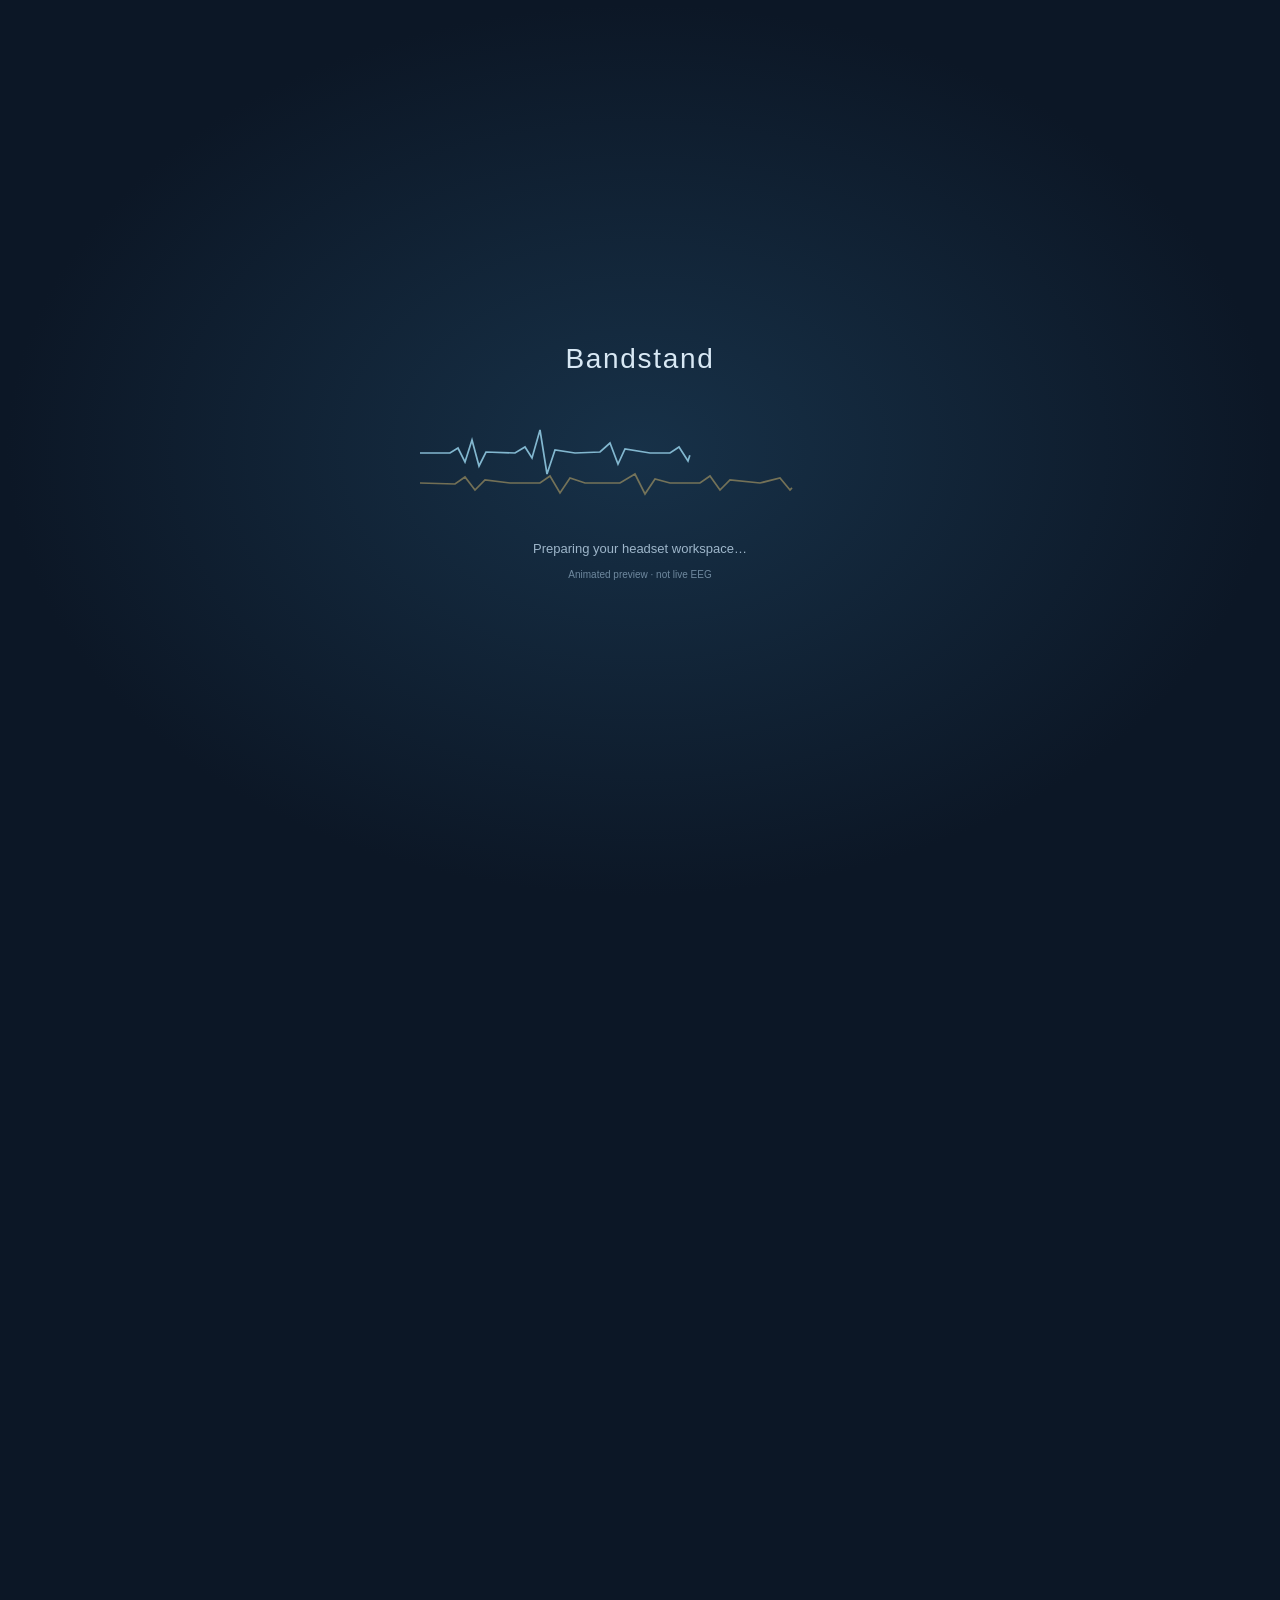
==== web/index.html @ f0ea5f8c "Publish exact audited source for desktop build 6" ====
<!doctype html><html lang="en"><head><meta charset="utf-8"><meta name="viewport" content="width=device-width,initial-scale=1"><title>Bandstand</title><link rel="icon" type="image/png" href="/favicon.png"><link rel="stylesheet" href="/style.css?v=29"></head><body class="journey-theme app-loading">
<style>body.app-loading{background:#0c1726}body.app-loading>:not(#startupScreen):not(script):not(style){visibility:hidden!important}body.app-loading dialog::backdrop{background:transparent}#startupScreen{position:fixed;inset:0;z-index:99999;display:grid;place-content:center;text-align:center;background:radial-gradient(ellipse at center,#173148,#0c1726 70%);color:#d8e8f4;font-family:-apple-system,sans-serif}#startupScreen h1{font-size:28px;font-weight:500;letter-spacing:.06em}#startupScreen p{font-size:13px;color:#9eb6ca}#startupScreen small{font-size:10px;color:#6f899f}#startupScreen svg{width:min(440px,80vw);height:90px;margin:20px auto}#startupScreen path{fill:none;stroke:#82b7cf;stroke-width:1.7;stroke-dasharray:450;animation:startup-wave 2.8s linear infinite}#startupScreen path:nth-child(2){stroke:#e6c572;opacity:.45;animation-delay:-1.4s}@keyframes startup-wave{from{stroke-dashoffset:900}to{stroke-dashoffset:0}}@media(prefers-reduced-motion:reduce){#startupScreen path{animation:none}}body:not(.app-loading) #startupScreen{display:none}</style>
<section id="startupScreen" role="status" aria-live="polite"><img class="startup-logo" src="/bandstand-logo.png" alt=""><h1>Bandstand</h1><svg viewBox="0 0 440 90" aria-hidden="true"><path d="M0 35 L30 35 38 30 45 44 52 22 59 48 66 34 95 35 105 29 112 40 120 12 127 56 135 32 155 35 180 34 190 25 198 46 205 31 230 35 250 35 259 29 268 43 276 18 284 52 292 34 320 35 340 28 348 44 356 26 364 39 390 35 440 35"/><path d="M0 65 L35 66 45 59 55 72 65 62 90 65 120 65 130 58 140 75 150 60 165 65 200 65 215 56 225 76 235 61 250 65 280 65 290 58 300 72 310 62 340 65 360 60 370 72 380 61 395 65 440 65"/></svg><p id="startupMessage">Preparing your headset workspace…</p><small>Animated preview · not live EEG</small></section>
<aside><a class="brand" href="/"><span class="brand-mark">m</span> Bandstand</a><div class="eyebrow">PERSONAL NEUROSCIENCE LAB</div><nav><button id="typingNav" class="nav"><span>⌨</span> Writing decoder</button><button class="nav active" data-mode="erp"><span>∿</span> Event-related potentials</button><button class="nav" data-mode="tf"><span>▥</span> Time–frequency</button><button class="nav" data-mode="bio"><span>◉</span> Biofeedback</button><div class="nav-rule"></div><button class="nav" id="libraryNav"><span>▦</span> Stimulus library</button><button class="nav" id="developerNav"><span>◉</span> Artifact trainer</button><button class="nav" id="sessionsNav"><span>↗</span> Saved sessions</button></nav><div hidden><div id="sourcePill"></div><select id="source"><option value="live">Live</option><option value="simulation">Simulation</option></select></div></aside>
<main><header><div><span class="eyebrow">WORKSPACE / <span id="modeCrumb">ERP</span></span><h1 id="pageTitle">A window into your brain.</h1><p id="pageSubtitle">Design an experiment. Find your signal. Watch the response unfold.</p></div></header>
<div id="simulationBanner" class="simulation hidden">SIMULATION • All signals and effects are synthetic. This is not a headset recording.</div>
<section class="connection panel"><div class="connection-main"><span id="connectionDot" class="status-dot"></span><div><strong id="connectionTitle">Starting Bandstand…</strong><p id="connectionMessage">Please wait while the local service starts. Bluetooth controls will be ready shortly.</p></div></div><div id="contacts" class="contacts"></div><button id="connectMuse" class="primary connection-loading" disabled aria-busy="true">Starting Bandstand…</button><button id="disconnectMuse" hidden>Disconnect</button><a id="previewSource" href="/?preview=1">Preview synthetic EEG</a></section>
<section id="typingWorkspace" class="hidden">
<section class="panel" id="writingSetup"><div class="panel-heading"><div><span class="eyebrow">1 · RECORDING</span><h2>Prepare your recording</h2></div><span id="typingStatus" class="muted">Ready when you are</span></div><p id="typingRequirements" class="muted">Requires live EEG, typing access, and no other recording in progress. Review electrode contact below.</p><div id="writingSignalSlot"></div><div id="typingModes" class="typing-modes" role="group" aria-label="Where to write"><button id="typingModeEditor" type="button" aria-pressed="false">Write in Bandstand app</button><button id="typingModeSystem" type="button" aria-pressed="true">Write across all apps</button></div><textarea id="writingEditor" aria-label="Write in Bandstand" placeholder="Start recording, then write here. Your text is saved locally." rows="8" hidden readonly></textarea><input id="typingCapture" type="hidden" value="system"><div class="writing-controls"><button id="typingStart" class="primary">Start recording</button><button id="typingStop" class="danger hidden">Stop &amp; save</button><button id="typingExport" disabled>Export recording</button><span id="typingCounts" class="muted"></span></div><p id="typingAccess" class="muted"></p><button id="typingCheckAccess">Check access</button></section>
<section id="writingAnalysis" class="dataset-section"><div class="panel-heading"><div><span class="eyebrow">2 · DATASET + LIVE ANALYSIS</span><h2>Your writing, accumulated</h2></div><button id="typingRestart" title="Keeps your personal dataset; starts another session.">Continue recording</button></div><div class="decoder-stats" id="typingProgress"></div><div class="writing-layout"><section class="panel performance-panel"><span class="eyebrow">HOW WELL DOES IT WORK?</span><h2 id="performanceHeadline">Testing your decoder</h2><p id="performanceSummary"></p><button id="typingUpdateTest">Update test</button><p id="typingTestStatus" class="muted"></p><div id="performanceBars"></div><h3>Performance as training data grows</h3><canvas id="learningCurve" height="250" aria-label="Decoder accuracy versus number of training phrases"></canvas><p id="learningCurveNote" class="muted"></p><p class="muted">Test: choose the phrase you wrote from four options, using EEG the model did not train on. Random guessing gets about 1 in 4 right. This is a test score, not the chance that the live phrase is correct.</p></section>
<section class="panel prediction-panel"><span class="eyebrow">SUGGESTED GIST · ULTRA-TENTATIVE</span><div class="inference-tabs" role="tablist" aria-label="Inference display"><button id="inferenceBest" role="tab" aria-selected="true">Best inferences</button><button id="inferenceAll" role="tab" aria-selected="false">All inferences</button></div><h2 id="typingPrediction">Collecting evidence</h2><details id="gistMatches"><summary>Supporting phrase matches</summary><p class="muted">Shared wording from retrieved matches; not a separately validated meaning decoder.</p><div id="gistMatchList"></div></details><div id="semanticCandidates"></div><div id="inferenceHistory" class="inference-history"></div><p id="typingPredictionNote">Waiting for usable examples of recurring words.</p></section></div>
<details class="panel"><summary>Additional context &amp; model assumptions</summary><div class="prediction-divider"></div><input id="typingWindow" type="hidden" value="context"><label>EEG history<select id="typingHistory"><option value="10">10 seconds</option><option value="30" selected>30 seconds</option><option value="60">60 seconds</option></select></label><label>Inference cutoff<select id="typingDelay"><option value="0">At the first letter</option><option value="1">One second after the first letter</option></select></label><p class="muted">EEG ending at the selected first-word cutoff is summarized at multiple time scales. A compact model maps it into a semantic embedding. Noisy channels remain masked.</p><details><summary>Across-app capture</summary><p class="muted">Starts only when you press Start. A menu-bar indicator provides Stop & save. Captures new keyboard input in accessible text fields; skips password/protected fields, terminals, clipboard/paste, and unsupported composition. After switching fields or using a shortcut, the first partial word is skipped until a space. Words are reconstructed from keys, so another app’s autocorrection is not observed. Everything stays local.</p></details><p id="typingStorage" class="muted">All text and EEG stay on this computer.</p><h3>Technical evaluation</h3><p id="typingEvidence"></p><p>Free writing only. A frozen local MiniLM encoder supplies 384-dimensional phrase targets. A regularized EEG model predicts that space; results retrieve earlier phrases rather than generate new text. Candidate cosine similarities are not probabilities. Unvalidated matches are marked explicitly.</p><p>Later phrases are evaluated after a 60-second gap against mean-embedding, previous-text and channel-quality baselines. Exact phrase repeats are excluded from validation. Motor and eye activity may still contribute; passing these checks does not establish thought decoding.</p><p>Training reads individual EEG files from disk, uses all eligible archived sessions through a local feature and embedding cache, and runs in a separate CPU process with one compute thread, batches of eight text embeddings, a 1.5 GiB worker memory watchdog and a three-minute time limit. New continuous EEG uses lossless gzip. Recording stops below 10 GiB free; no recordings are automatically deleted.</p><a href="https://huggingface.co/sentence-transformers/all-MiniLM-L6-v2" target="_blank" rel="noreferrer">Local embedding model</a></details></section>
</section><div class="steps"><span class="current">01 <b>Design</b></span><span>02 <b>Check signal</b></span><span>03 <b>Record & explore</b></span></div>
<section id="designSection"><div class="section-heading"><div><h2>Choose your experiment</h2><p>Source-linked protocols, adapted to your headset.</p></div><span id="protocolCount" class="muted"></span></div><div id="protocols" class="protocol-grid"></div>
<div class="workspace-grid"><section class="panel setup"><div class="panel-heading"><h2 id="selectedTitle">Experiment setup</h2><span class="pill">01 / DESIGN</span></div><p id="protocolDescription"></p><div class="form-grid"><label>Trials / blocks<input id="trialCount" type="number" min="20" max="1000" value="120"></label><label>Minimum usable / condition<input id="minimum" type="number" min="10" max="500" value="10"></label><label>Primary measurement<select id="metric"><option value="amplitude">Mean amplitude</option><option value="latency">Peak latency</option></select></label><label>Analysis window (ms / ERP, s / TF)<div class="input-pair"><input id="windowStart" type="number" step="1" aria-label="Window start"><input id="windowEnd" type="number" step="1" aria-label="Window end"></div></label></div>
<div id="bandFields" class="form-grid hidden"><label>Frequency band<select id="tfBandPreset"><option value="8,13">Alpha · 8–13 Hz</option><option value="13,20">Low beta · 13–20 Hz</option><option value="20,30">High beta · 20–30 Hz</option><option value="custom">Custom</option></select></label><label>Band low (Hz)<input id="bandLow" type="number" value="8" min="2" max="39"></label><label>Band high (Hz)<input id="bandHigh" type="number" value="13" min="3" max="40"></label></div>
<div id="customFields" class="form-grid hidden"><label>Condition A<input id="conditionA" value="Meditation" maxlength="80"></label><label>Condition B<input id="conditionB" value="Lecture questions" maxlength="80"></label></div>
<div id="expertiseFields" class="form-grid hidden"><label>Most knowledgeable<select id="expertHigh"></select></label><label>Least knowledgeable<select id="expertLow"></select></label></div>
<div id="bioFields" class="hidden"><label>Training duration (seconds)<input id="trainingSeconds" type="number" min="30" max="1800" value="120"></label><p class="muted">Five math problems before and after. 30-second resting pre/post measurements. Keep eyes open throughout.</p></div>
<label class="label">Analysis electrodes</label><div id="electrodes" class="electrode-picks"></div><p id="electrodeWarning" class="warning hidden">Selected electrodes differ from this protocol’s Muse default. The expected effect may be weaker or absent.</p>
<details><summary>Signal cleaning & artifact thresholds</summary><p class="muted">60 Hz notch (Q=30), causal 0.1–30 Hz ERP filter. Defaults are provisional Muse heuristics; inspect and adjust before a session. Changes are saved with the recording.</p><div id="thresholds" class="form-grid"></div></details>
<details><summary>Display size & timing controls</summary><div class="form-grid"><label>Viewing distance (cm)<input id="distance" type="number" value="60" min="20" max="150"></label><label>Screen width (cm)<input id="screenWidth" type="number" value="30" min="10" max="200"></label><label>Stimulus angle (degrees)<input id="angle" type="number" value="5" step="0.1" min="1" max="20"></label><label>Audio gain (0–0.2)<input id="audioGain" type="number" value="0.04" step="0.01" min="0" max="0.2"></label></div><p class="muted">Measure the screen and distance. Digital RGB, mean luminance and contrast are controlled; physical luminance and sound pressure need external calibration. Frame/audio markers and clock uncertainty are exported. Physical onset and BLE delay are uncalibrated.</p></details>
<div class="start-row"><button id="start" class="primary">Check signal & begin <span>→</span></button><button id="stop" class="danger hidden">End session</button><span id="readiness" class="muted">Waiting for data</span></div></section>
<section class="panel protocol-notes"><div class="panel-heading"><h2>Protocol notes</h2><span>↗</span></div><div id="protocolNotes"></div><div id="sources"></div></section></div></section>
<section id="developerPanel" class="panel hidden"><div class="panel-heading"><h2>Artifact trainer · not available yet</h2><button id="developerClose">Close</button></div><p>Collect labeled examples for the next annotation revision. Each action has a reading break, quiet fixation, a 3-second countdown, and 20 seconds of movement. Short ticks pace the movement; a long beep means stop and return to the center +. Then rest before reading the next instructions. Turn your sound on; starting plays a test beep. The full set takes about 4 minutes. Labels record what was requested; they do not confirm what you did.</p><div class="inline"><label>Action<select id="developerAction"><option value="all">All six actions · guided sequence</option><option value="jaw_clench">Jaw clench</option><option value="saccade">Horizontal saccade</option><option value="blink">Blink</option><option value="tongue_movement">Tongue movement</option><option value="head_rotation">Head rotation</option><option value="look_up_down">Look up and down</option></select></label><button id="developerFree" disabled title="Not available yet" class="primary">Record anything</button><button id="developerStart" disabled title="Not available yet" class="primary">Start guided calibration</button><button id="developerStop" class="hidden">Stop & save partial</button></div><p class="muted">Record anything starts immediately, without cues. Stop when finished (10-minute limit), then tell me what you recorded.</p><p id="renderRate" class="muted">Measuring display frame rate…</p><p id="developerInstruction" class="calibration-instruction">Read each action before starting. During the action, follow the ticks until the long stop beep.</p><h3 id="developerCue">Choose an action, then record.</h3><div class="gaze-targets"><span data-gaze="up">↑</span><div><span data-gaze="left">←</span><b data-gaze="center">+</b><span data-gaze="right">→</span></div><span data-gaze="down">↓</span></div><p id="developerResult" class="muted">Examples and comparisons with rest are saved locally in data/developer.</p></section>
<section id="signalPanel" class="panel signal-panel"><div class="panel-heading"><div><h2>Live signal</h2><p>Continuous EEG · µV · last 8 seconds · 150 ms display buffer · shaded boundaries are estimates</p></div><div class="inline"><select id="traceMode" aria-label="Trace view"><option value="all">All electrodes</option><option value="selected">Selected electrodes</option><option value="average">Average of selected</option></select><span class="pill">60 Hz NOTCH</span></div></div><div class="contact-summary"><strong>Estimated electrode contact · green: signal available · yellow: noisy · red: check contact</strong><span>Impedance (kΩ): not available through this connection</span></div><div id="contactReadout" class="contact-readout"></div><p class="muted">FPz reference (CMS) · DRL / ground: separate waveforms unavailable through this connection. All four traces are relative to FPz.</p><p id="motionReadout" class="muted">Motion sensors: waiting</p><p class="muted">Dotted lines at a row’s edge indicate off-scale amplitude. Annotations under 150 ms are hidden visually; raw signals and detections are retained.</p><p class="artifact-key" title="Eye · muscle/movement · contact/signal quality (not measured impedance). Hover over the trace for event details.">👁 Eye movements · 💢 Muscle tension / movement · <span style="color:#92969b">●</span> Electrode contact / noise</p><canvas id="trace" height="320"></canvas><div id="traceEmpty" class="empty-overlay">Your signal will appear here when the headset is connected.</div><div class="chart-footer"><span>TP9 <i class="legend teal"></i> AF7 <i class="legend blue"></i> AF8 <i class="legend gold"></i> TP10 <i class="legend purple"></i></span><span id="loss">No samples received</span></div><p class="muted">* Signal was unclear. Action labels are inferred from your calibration and remain provisional.</p><div id="signalArtifact" class="artifact-label hidden" role="status"></div></section>
<section id="recordSection" class="hidden"><div class="section-heading"><div><h2>Watch the response unfold</h2><p id="sessionSummary">Ready to record</p></div><div class="export-actions"><a href="/api/export/raw">Raw + events ↗</a><a href="/api/export/processed">Processed ↗</a><a href="/api/export/pdf" target="_blank">PDF report ↗</a></div></div><div class="results-grid"><section class="panel"><div class="panel-heading"><h2 id="erpTitle">Stimulus-locked response</h2><span class="pill">95% POINTWISE CI</span></div><canvas id="erp" height="300"></canvas><p class="muted">Recent trials fade with age. From 10 accepted trials per condition: gray trials, colored mean ± pointwise 95% t interval.</p></section><section class="panel"><div class="panel-heading"><h2>Condition comparison</h2><span class="pill gold-pill">EXPLORATORY</span></div><canvas id="stats" height="300"></canvas><div id="statsText" class="stats-text">Waiting for usable trials.</div><p class="muted">Within-person Welch t-test after each usable trial; repeated looks are uncorrected. Trials are not independent participants.</p></section></div><section id="tfPanel" class="panel hidden"><div class="panel-heading"><h2>Time–frequency power</h2><span class="pill">1 s HANN · 125 ms HOP</span></div><div class="tf-grid"><div><h3 id="tfLabelA">Condition A</h3><canvas id="tfA" height="230"></canvas></div><div><h3 id="tfLabelB">Condition B</h3><canvas id="tfB" height="230"></canvas></div><div><h3>B − A</h3><canvas id="tfDiff" height="230"></canvas></div></div><p class="muted">Absolute log power: dB re 1 µV²/Hz. Difference: difference of condition-mean log power. Edge windows and transitions are visible; primary band analysis excludes the first 2 s by default.</p></section><section class="panel"><div class="panel-heading"><h2>Trial quality</h2><span id="trialProgress"></span></div><div id="counts" class="counts"></div><details><summary>Rejection log</summary><div id="rejections"></div></details></section></section>
<footer>BANDSTAND <span>Local acquisition. Transparent methods. Exploratory results.</span><span id="clockStatus">Clock not yet synchronized</span></footer></main>
<div id="toast" role="status" class="toast hidden"></div>
<dialog id="preflight"><section class="preflight-section"><h2 class="preflight-title">Task instructions: <span id="preflightInstruction"></span></h2></section><section class="preflight-section"><h2 class="preflight-title">Headset setup</h2><details id="preflightTroubleshoot"><summary id="preflightWarning">Channel status</summary><div id="preflightChannels" aria-label="Live channel quality"></div><p id="preflightDetails"></p><p>Adjust the band, move hair away from the ear contacts, and relax your jaw. Let blinks and movement settle. You can continue with noisy channels; trial rejection remains active.</p></details></section><div id="preflightQuality" class="warning" role="status" aria-live="polite" hidden></div><div class="button-row"><button id="cancelPreflight" autofocus>Back</button><button id="confirmStart" class="primary">Start recording</button></div></dialog>
<dialog id="library"><div class="panel-heading"><h2>Stimulus library</h2><button id="closeLibrary">Close</button></div><p>Visual, auditory and naturalistic task catalog. The built-in circles, arrows and tones are ready. Photographic tasks require documented image assets.</p><table><thead><tr><th>Set</th><th>Controls / status</th></tr></thead><tbody><tr><td>Circles · oddball</td><td>Source RGB, fixed size, randomized 800–1200 ms presentations</td></tr><tr><td>Tones · auditory oddball</td><td>1000 / 1500 Hz, 100 ms, equal gain, 5 ms ramps</td></tr><tr><td>Faces / cars</td><td>ERP CORE source-linked import; 20+ unique images per category required</td></tr><tr><td>Birds / dogs / car models</td><td>Expertise categories; self-rating plus documented local imports</td></tr><tr><td>Food / plants / instruments / aircraft / chess</td><td>Exploratory expertise extensions; not claimed to replicate car studies</td></tr><tr><td>Natural scenes / custom situations</td><td>Custom labeled TF blocks; control eye state, speech, movement and lighting</td></tr></tbody></table><h3>Import and standardize images</h3><p class="muted">Images are converted to grayscale, fitted without distortion, padded to 512 × 512, and normalized to target digital mean 0.5 and RMS contrast 0.18. Achieved values and clipping are saved. This alone does not establish publication-level matching of spatial frequency, content or familiarity.</p><div class="form-grid"><label>Category<select id="importCategory"></select></label><label>Publication / source URL<input id="importSource" placeholder="Source or publication"></label><label>License / reuse terms<input id="importLicense" placeholder="e.g. CC BY-SA 4.0"></label><label>Images<input id="importFiles" type="file" accept="image/*" multiple></label></div><button id="importButton" class="primary">Import selected images</button><p id="importStatus"></p><div id="libraryAssets"></div><p><a href="https://erpinfo.org/erp-core" target="_blank" rel="noreferrer">ERP CORE official stimuli & license ↗</a></p></dialog>
<dialog id="history"><div class="panel-heading"><h2>Saved sessions</h2><button id="closeHistory">Close</button></div><div id="historyList"></div></dialog>
<div id="stage" class="hidden"><div class="stage-top"><span id="stageSource">LIVE RECORDING</span><span id="stageProgress"></span><button id="stageStop">End session · Esc</button></div><div id="stimulus">+</div><div id="bioMeter" class="hidden"><div id="bioFill"></div><span id="bioValue">Calibrating</span></div><div id="behaviorBox" class="hidden"><input id="mathAnswer" type="number" aria-label="Answer" placeholder="Your answer"><button id="mathSubmit">Submit</button></div><div id="stageInstruction"></div><div class="stage-bottom"><span id="stageContact">Keep still · relax your jaw</span><span id="stageTrials"></span></div></div>
<script src="/enrollment.js"></script><script src="/tf-view.js"></script><script src="/disclosure.js"></script><script src="/app.js?v=29"></script><script src="/inference-feed.js?v=29"></script><script src="/workspace.js?v=29"></script><script src="/redaction.js?v=29"></script><script src="/typing.js?v=29"></script><script src="/mind-demo.js"></script><script src="/personal.js"></script><script src="/layout.js"></script><script src="/journey.js"></script></body></html>
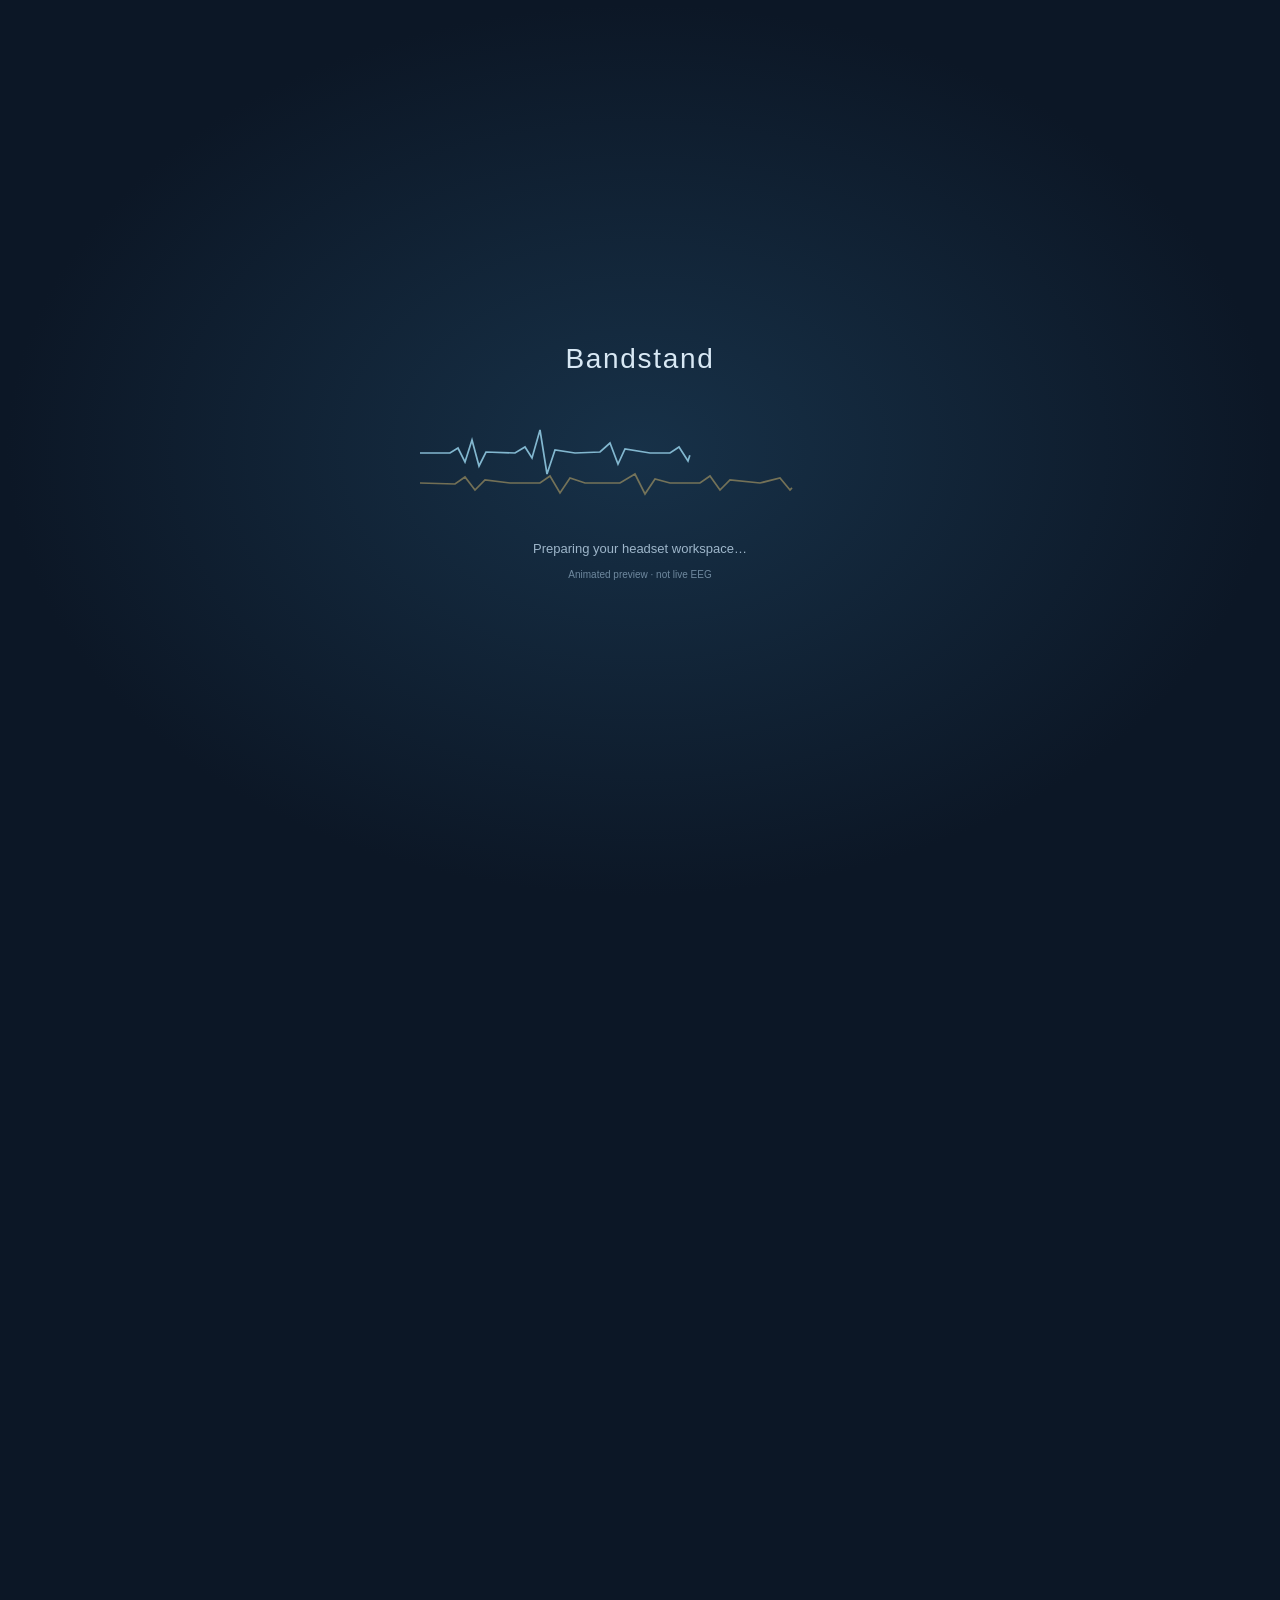
==== commit fec73253: "Integrate reviewed experiment and backend contributions while retaining desktop fixes" ====
--- a/web/index.html
+++ b/web/index.html
@@ -13,13 +13,13 @@
 </section><div class="steps"><span class="current">01 <b>Design</b></span><span>02 <b>Check signal</b></span><span>03 <b>Record & explore</b></span></div>
 <section id="designSection"><div class="section-heading"><div><h2>Choose your experiment</h2><p>Source-linked protocols, adapted to your headset.</p></div><span id="protocolCount" class="muted"></span></div><div id="protocols" class="protocol-grid"></div>
 <div class="workspace-grid"><section class="panel setup"><div class="panel-heading"><h2 id="selectedTitle">Experiment setup</h2><span class="pill">01 / DESIGN</span></div><p id="protocolDescription"></p><div class="form-grid"><label>Trials / blocks<input id="trialCount" type="number" min="20" max="1000" value="120"></label><label>Minimum usable / condition<input id="minimum" type="number" min="10" max="500" value="10"></label><label>Primary measurement<select id="metric"><option value="amplitude">Mean amplitude</option><option value="latency">Peak latency</option></select></label><label>Analysis window (ms / ERP, s / TF)<div class="input-pair"><input id="windowStart" type="number" step="1" aria-label="Window start"><input id="windowEnd" type="number" step="1" aria-label="Window end"></div></label></div>
-<div id="bandFields" class="form-grid hidden"><label>Frequency band<select id="tfBandPreset"><option value="8,13">Alpha · 8–13 Hz</option><option value="13,20">Low beta · 13–20 Hz</option><option value="20,30">High beta · 20–30 Hz</option><option value="custom">Custom</option></select></label><label>Band low (Hz)<input id="bandLow" type="number" value="8" min="2" max="39"></label><label>Band high (Hz)<input id="bandHigh" type="number" value="13" min="3" max="40"></label></div>
+<div id="bandFields" class="form-grid hidden"><label>Frequency band<select id="tfBandPreset"><option value="4,7">Theta · 4–7 Hz</option><option value="8,13">Alpha · 8–13 Hz</option><option value="13,20">Low beta · 13–20 Hz</option><option value="20,30">High beta · 20–30 Hz</option><option value="custom">Custom</option></select></label><label>Band low (Hz)<input id="bandLow" type="number" value="8" min="2" max="39"></label><label>Band high (Hz)<input id="bandHigh" type="number" value="13" min="3" max="40"></label></div>
 <div id="customFields" class="form-grid hidden"><label>Condition A<input id="conditionA" value="Meditation" maxlength="80"></label><label>Condition B<input id="conditionB" value="Lecture questions" maxlength="80"></label></div>
-<div id="expertiseFields" class="form-grid hidden"><label>Most knowledgeable<select id="expertHigh"></select></label><label>Least knowledgeable<select id="expertLow"></select></label></div>
+<div id="expertiseFields" class="form-grid hidden"><label>Most knowledgeable<select id="expertHigh"></select></label><label>Least knowledgeable<select id="expertLow"></select></label></div><div id="imageFields" class="form-grid hidden"><p id="imageStatus" class="muted"></p><button type="button" id="openImageLibrary">Import or review images</button></div>
 <div id="bioFields" class="hidden"><label>Training duration (seconds)<input id="trainingSeconds" type="number" min="30" max="1800" value="120"></label><p class="muted">Five math problems before and after. 30-second resting pre/post measurements. Keep eyes open throughout.</p></div>
 <label class="label">Analysis electrodes</label><div id="electrodes" class="electrode-picks"></div><p id="electrodeWarning" class="warning hidden">Selected electrodes differ from this protocol’s Muse default. The expected effect may be weaker or absent.</p>
 <details><summary>Signal cleaning & artifact thresholds</summary><p class="muted">60 Hz notch (Q=30), causal 0.1–30 Hz ERP filter. Defaults are provisional Muse heuristics; inspect and adjust before a session. Changes are saved with the recording.</p><div id="thresholds" class="form-grid"></div></details>
-<details><summary>Display size & timing controls</summary><div class="form-grid"><label>Viewing distance (cm)<input id="distance" type="number" value="60" min="20" max="150"></label><label>Screen width (cm)<input id="screenWidth" type="number" value="30" min="10" max="200"></label><label>Stimulus angle (degrees)<input id="angle" type="number" value="5" step="0.1" min="1" max="20"></label><label>Audio gain (0–0.2)<input id="audioGain" type="number" value="0.04" step="0.01" min="0" max="0.2"></label></div><p class="muted">Measure the screen and distance. Digital RGB, mean luminance and contrast are controlled; physical luminance and sound pressure need external calibration. Frame/audio markers and clock uncertainty are exported. Physical onset and BLE delay are uncalibrated.</p></details>
+<details><summary>Display size & timing controls</summary><div class="form-grid"><label>Viewing distance (cm)<input id="distance" type="number" value="60" min="20" max="150"></label><label>Screen width (cm)<input id="screenWidth" type="number" value="30" min="10" max="200"></label><label>Stimulus angle (degrees)<input id="angle" type="number" value="5" step="0.1" min="1" max="20"></label><label>Audio gain (0–0.2)<input id="audioGain" type="number" value="0.04" step="0.01" min="0" max="0.2"></label><button type="button" id="testTone">Play test tone</button></div><p class="muted">Measure the screen and distance. Digital RGB, mean luminance and contrast are controlled; physical luminance and sound pressure need external calibration. Frame/audio markers and clock uncertainty are exported. Physical onset and BLE delay are uncalibrated.</p></details>
 <div class="start-row"><button id="start" class="primary">Check signal & begin <span>→</span></button><button id="stop" class="danger hidden">End session</button><span id="readiness" class="muted">Waiting for data</span></div></section>
 <section class="panel protocol-notes"><div class="panel-heading"><h2>Protocol notes</h2><span>↗</span></div><div id="protocolNotes"></div><div id="sources"></div></section></div></section>
 <section id="developerPanel" class="panel hidden"><div class="panel-heading"><h2>Artifact trainer · not available yet</h2><button id="developerClose">Close</button></div><p>Collect labeled examples for the next annotation revision. Each action has a reading break, quiet fixation, a 3-second countdown, and 20 seconds of movement. Short ticks pace the movement; a long beep means stop and return to the center +. Then rest before reading the next instructions. Turn your sound on; starting plays a test beep. The full set takes about 4 minutes. Labels record what was requested; they do not confirm what you did.</p><div class="inline"><label>Action<select id="developerAction"><option value="all">All six actions · guided sequence</option><option value="jaw_clench">Jaw clench</option><option value="saccade">Horizontal saccade</option><option value="blink">Blink</option><option value="tongue_movement">Tongue movement</option><option value="head_rotation">Head rotation</option><option value="look_up_down">Look up and down</option></select></label><button id="developerFree" disabled title="Not available yet" class="primary">Record anything</button><button id="developerStart" disabled title="Not available yet" class="primary">Start guided calibration</button><button id="developerStop" class="hidden">Stop & save partial</button></div><p class="muted">Record anything starts immediately, without cues. Stop when finished (10-minute limit), then tell me what you recorded.</p><p id="renderRate" class="muted">Measuring display frame rate…</p><p id="developerInstruction" class="calibration-instruction">Read each action before starting. During the action, follow the ticks until the long stop beep.</p><h3 id="developerCue">Choose an action, then record.</h3><div class="gaze-targets"><span data-gaze="up">↑</span><div><span data-gaze="left">←</span><b data-gaze="center">+</b><span data-gaze="right">→</span></div><span data-gaze="down">↓</span></div><p id="developerResult" class="muted">Examples and comparisons with rest are saved locally in data/developer.</p></section>
